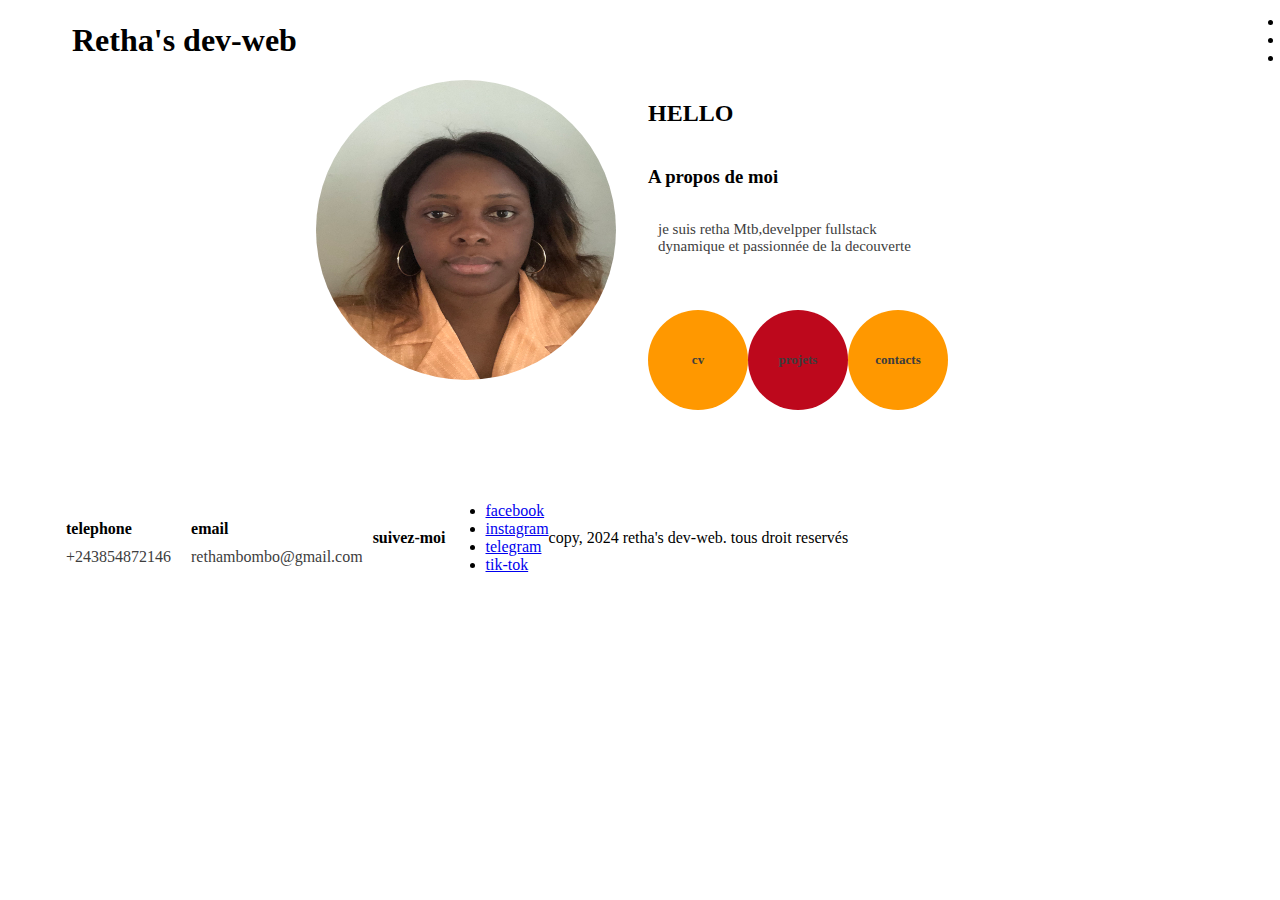
==== index.html @ 5062e1a8 "first commit" ====
<!DOCTYPE html>
<html lang="en">
<head>
    <meta charset="UTF-8">
    <meta name="viewport" content="width=hh, initial-scale=1.0">
    <title>portfolio</title>
    <link rel="stylesheet" href="style.css">
</head>
<body>
   <header class="header">
     <nav class="nav">
      <h1>Retha's dev-web</h1>
         <div class="menu">
            <ul class="list">
               <li><a href="link">cv</a></li>
               <li><a href="link">projets</a></li>
               <li><a href="link">contacts</a></li>
            </ul>
         </div>
      </nav>
   </header>
   <main class="main">
      <div class="image">
        <img src="img/IMG_1065.JPG" alt="photo de profil">
      </div>
      <div class="text">
         <h2 id="titre"> HELLO</h2>
        <h3>A propos de moi</h3>
        <p>je suis retha Mtb,develpper fullstack <br>dynamique et passionnée de la decouverte</p>
        <ul class="cercle">
            <li><a href="cv.html">cv</a></li>
            <li><a href="projets.html">projets</a></li>
            <li><a href="contacts.html">contacts</a></li>
        </ul>
      </div>
   </main>
   <footer class="footer">
      <nav class="nav">
         <div class="tel all">
             <p><strong>telephone</strong></p>
             <a href="tel: +243854872146">+243854872146</a>
         </div>
         <div class="email all">
            <p><strong>email</strong></p>
            <a href="email:rethambombo@gmail.com">rethambombo@gmail.com</a>
         </div>
         <div class="link">
            <p><strong>suivez-moi</strong></p>
         </div>
         <div class="link">
            <ul>
               <li><a href="#">facebook</a></li>
               <li><a href="#">instagram</a></li>
               <li><a href="#">telegram</a></li>
               <li><a href="#">tik-tok</a></li>
            </ul>
         </div>
         <div class="copyright">
            <p>copy, 2024 retha's dev-web. tous droit reservés</p>
         </div>
      </nav>
   </footer>
</body>
</html>
---- style.css ----
@media only screen and(min-width:768px) and (max-width:1024px){
    body{
        font-size: 18px;
        display: flex;
        align-items: center;
        flex-direction: column;
        min-height: 90vh;
        font-family: Verdana, Geneva, Tahoma, sans-serif;
    }
    nav{
        display: flex;
        align-items: center;
        justify-content: space-between;
        height: 40px;
    }
    header{
        width: 100px;
        padding-left:0 ;
        padding-right: 0;
    }
}   
.body{
    display: flex;
    align-items: center;
    flex-direction: column;
    min-height: 100vh;
    font-family: Verdana, Geneva, Tahoma, sans-serif;
}
nav{
    display: flex;
    align-items: center;
    justify-content: space-between;
    height: 64px;
}
.header{
    width: 100%;
    padding-left: 64px;
    padding-right: 64px;
}
.h1{
    color: #3d3d3d;
    align-items: center;
    font-size: 18px;
    font-weight: 600;
}
.link{
    display: flex;
    align-items: center;
    gap: 20px;
    list-style: none;
    text-decoration: none;
}
.list{
    justify-content: space-between;
}
.main{
    display: flex;
    width: 100%;
    justify-content: center;
    padding: 8rem  18rem;
}
.main.image{
    display: flex;
}
.image img{
    width: 300px;
    height: 300px;
    border-radius: 50%;
}
.main{
    padding: 8px;
}
.main .text{
    display: flex;
    flex-direction: column;
    padding: 0 2rem;
}
.text #titre h2{
    font-size: 35px;
    align-items: center;
}
. text h3{
    font-size: 18px;
    font-weight: 600;
    margin: 10px;
    color: #3d3d3d;
}
.text p{
    font-size: 15px;
    font-weight: 300;
    margin-left: 10px;
    color: #3d3d3d;
}
.text .cercle{
    display: flex;
    padding: 1.5rem 0;
}
.cercle li{
    display: flex;
    align-items: center;
    background: #ff9800;
    justify-content: center;
    width: 100px;
    height: 100px;
}
.cercle li{
    justify-content: center;
    align-items: center;
    border-radius: 50%;
    border:2px solid #3d3d3d
    margin: right 35px;
}
.cercle li:nth-child(2){
    background: #bd081c;
}
.cercle li a:nth-child(3){
    background: #00Aff0;
}
.cercle li a{
    text-decoration: none;
    color: #3d3d3d;
    font-size: 13px;
    font-weight: 600;
}
.footer{
    display: flex;
    width: 100%;
    padding: 3rem;
}
.footer-nav{
    display: flex;
    width: 100%;
    justify-content: space-around;
    border-top: 1px solid #3d3d3d;
    padding: 1rem;
}
.footer .all{
    display: block;
}
.all p{
    margin:10px
}
.all a{
    margin: 10px;
    text-decoration: none;
    color: #3d3d3d;
}
.reseaux{
    display: block;
}
.reseaux{
    display: flex;
    justify-content: center;
    padding: 1rem 0;
}
.reseaux a{
    color: #3d3d3d;
    margin-right: 10px;
}
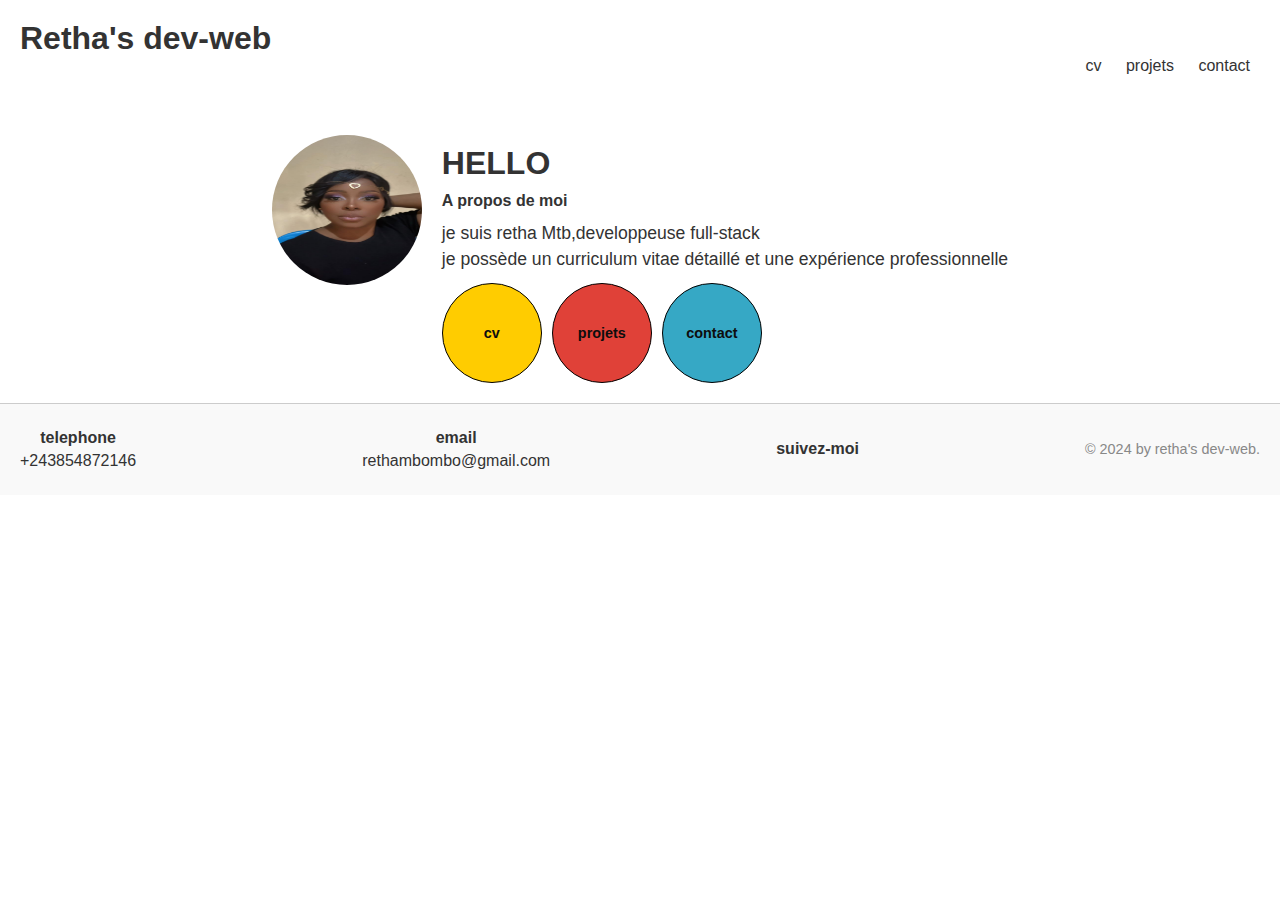
==== commit e1166cda: "responsive" ====
--- a/index.html
+++ b/index.html
@@ -2,63 +2,56 @@
 <html lang="en">
 <head>
     <meta charset="UTF-8">
-    <meta name="viewport" content="width=hh, initial-scale=1.0">
+    <meta name="viewport" content="width=device-width, initial-scale=1.0">
+    <link rel="stylesheet" href="https://cdnjs.cloudflare.com/ajax/libs/font-awesome/6.6.0/css/all.min.css" integrity="sha512-Kc323vGBEqzTmouAECnVceyQqyqdsSiqLQISBL29aUW4U/M7pSPA/gEUZQqv1cwx4OnYxTxve5UMg5GT6L4JJg==" crossorigin="anonymous" referrerpolicy="no-referrer" />
     <title>portfolio</title>
     <link rel="stylesheet" href="style.css">
 </head>
 <body>
-   <header class="header">
+   <header>
+     <h1>Retha's dev-web</h1>
      <nav class="nav">
-      <h1>Retha's dev-web</h1>
-         <div class="menu">
-            <ul class="list">
-               <li><a href="link">cv</a></li>
-               <li><a href="link">projets</a></li>
-               <li><a href="link">contacts</a></li>
-            </ul>
-         </div>
+         <a href="cv.html">cv</a>
+         <a href="projets.html">projets</a>
+         <a href="contact.html">contact</a>
       </nav>
    </header>
-   <main class="main">
-      <div class="image">
-        <img src="img/IMG_1065.JPG" alt="photo de profil">
+   <main>
+    <section class="intro">
+        <img src="assets27/TFNF7959.JPG" alt="photo de profil"  class="profile-pic">
+      <div class="intro-content">
+         <h2> HELLO</h2>
+        <h3>A propos de moi</h3>
+        <p class="about">je suis retha Mtb,developpeuse full-stack <br>je possède un curriculum vitae détaillé et une expérience professionnelle</p>
+        <div class="buttons">
+            <a href="cv.html"  class="button cv">cv</a>
+            <a href="projets.html"  class="button projects">projets</a>
+            <a href="contacts.html"  class="button contact">contact</a>
+         </div>
       </div>
-      <div class="text">
-         <h2 id="titre"> HELLO</h2>
-        <h3>A propos de moi</h3>
-        <p>je suis retha Mtb,develpper fullstack <br>dynamique et passionnée de la decouverte</p>
-        <ul class="cercle">
-            <li><a href="cv.html">cv</a></li>
-            <li><a href="projets.html">projets</a></li>
-            <li><a href="contacts.html">contacts</a></li>
-        </ul>
+    </section>
+   </main>
+   <footer>
+      <div class="contact-info">
+      <p><strong>telephone</strong></p>
+      <p>+243854872146</p>
       </div>
-   </main>
-   <footer class="footer">
-      <nav class="nav">
-         <div class="tel all">
-             <p><strong>telephone</strong></p>
-             <a href="tel: +243854872146">+243854872146</a>
-         </div>
-         <div class="email all">
-            <p><strong>email</strong></p>
-            <a href="email:rethambombo@gmail.com">rethambombo@gmail.com</a>
-         </div>
-         <div class="link">
-            <p><strong>suivez-moi</strong></p>
-         </div>
-         <div class="link">
-            <ul>
-               <li><a href="#">facebook</a></li>
-               <li><a href="#">instagram</a></li>
-               <li><a href="#">telegram</a></li>
-               <li><a href="#">tik-tok</a></li>
-            </ul>
-         </div>
-         <div class="copyright">
-            <p>copy, 2024 retha's dev-web. tous droit reservés</p>
-         </div>
-      </nav>
+      <div class="contact-info">
+      <p><strong>email</strong></p>
+      <p>rethambombo@gmail.com</p>
+      </div>
+       <div class="contact-info">
+         <p><strong>suivez-moi</strong></p>
+            <p>
+               <a href="#"><i class="fa-brands fa-facebook"></i></a>
+               <a href=""><i class="fa-brands fa-instagram"></i></a>
+               <a href=""><i class="fa-brands fa-telegram"></i></a>
+               <a href=""><i class="fa-brands fa-tiktok"></i></a>
+            </p>
+       </div>
+      <div class="copyright">
+        &copy; 2024 by retha's dev-web.
+      </div>
    </footer>
 </body>
 </html>--- a/style.css
+++ b/style.css
@@ -1,159 +1,209 @@
-@media only screen and(min-width:768px) and (max-width:1024px){
-    body{
-        font-size: 18px;
-        display: flex;
-        align-items: center;
-        flex-direction: column;
-        min-height: 90vh;
-        font-family: Verdana, Geneva, Tahoma, sans-serif;
-    }
-    nav{
-        display: flex;
-        align-items: center;
-        justify-content: space-between;
-        height: 40px;
-    }
-    header{
-        width: 100px;
-        padding-left:0 ;
-        padding-right: 0;
-    }
-}   
-.body{
-    display: flex;
+*{
+    margin : 0;
+    padding: 0;
+    box-sizing: border-box;
+}
+body{
+    font-family: Verdana, Geneva, Tahoma, sans-serif;
+    color:#333;
+}
+ header{
+    text-align: right;
+    padding: 20px;
+}
+nav a{
+    margin:0 10px;
+    text-decoration: none;
+    color: #333;
+}
+h1{
+    font-size: 2em;
+    text-align: left;
+}
+/*fin de la partie header*/
+/* la partie main*/
+main{
+    display: flex;
+    flex-direction: column;
     align-items: center;
+    padding: 20px;
+}
+.intro{
+    display: flex;
+    align-items: center;
+    max-width: 800px;
+    margin: 0 auto;
+    text-align: left;
+    gap:20px;
+    padding-top: 20px; /* pour ajuster l'espace vertical*/
+}
+.profile-pic{
+    width: 150px;
+    height: 150px;
+    border-radius: 50%;
+    flex-shrink: 0; /*empeche l'image de se redimensionner*/
+    align-self: flex-start; /*pour aligner le haut de la photo avec le texte*/
+}
+.intro-content{
+    display: flex;
     flex-direction: column;
-    min-height: 100vh;
-    font-family: Verdana, Geneva, Tahoma, sans-serif;
-}
-nav{
+    gap: 10px;
+    justify-content: center; /*pour centrer le texte verticalement*/
+}
+h3{
+    font-size: 16px;
+    margin: 0;
+}
+h2{
+    font-size: 2em;
+    margin-top: 10px;
+}
+.about{
+    font-size: 1.1em;
+    line-height: 1.5;
+}
+.buttons{
+    display: flex;
+    gap:10px;
+}
+.button{
+    width: 100px; /*taille du cercle*/
+    height: 100px; /*taile du texte*/
     display: flex;
     align-items: center;
-    justify-content: space-between;
-    height: 64px;
-}
-.header{
+    justify-content: center;
+    border-radius: 100%;/*rend le bouton circulaire*/
+    border:  1px solid #000; /*contour noir*/
+    color: hwb(0 5% 95%); /*couleur du texte*/
+    text-decoration: none;
+    font-size: 0.9em;/*taille du texte*/
+    font-weight: bold;
+    text-align: center;/*centre le texte*/
+}
+.cv{
+    background-color: #ffcc00;
+}
+.projects{
+    background-color: #e04138;
+}
+.contact{
+    background-color: #36a8c5;
+    
+}
+#projets{
+    margin-bottom: 40px;
+}
+.projects-grid{
+    display: grid;
+    grid-template-columns: repeat(auto-fit, minmax(250px, 1fr));
+    gap:20px;
+}
+.project-grid{
+    background-color: #f4f4f4;
+    padding: 20px;
+    border-radius: 8px;
+    text-align: center;
+    box-shadow: 0px 4px 6px rgba(0,0,0,0.1);
+}
+.contact-form{
+    width: 60%;
+    margin: 20px auto;
+}
+.contact-form form{
+    display: grid;
+    grid-template-columns: 1fr 1fr;
+    gap: 15px;
+}
+.contact-form label{
+    display: block;
+    font-weight: bold;
+    margin-bottom: 5px;
+    font-size: 0.9em;
+}
+.contact-form input[type="text"]
+.contact-form input[type="email"]
+.contact-form textarea {
     width: 100%;
-    padding-left: 64px;
-    padding-right: 64px;
-}
-.h1{
-    color: #3d3d3d;
-    align-items: center;
-    font-size: 18px;
-    font-weight: 600;
-}
-.link{
-    display: flex;
-    align-items: center;
-    gap: 20px;
-    list-style: none;
-    text-decoration: none;
-}
-.list{
-    justify-content: space-between;
-}
-.main{
-    display: flex;
-    width: 100%;
-    justify-content: center;
-    padding: 8rem  18rem;
-}
-.main.image{
-    display: flex;
-}
-.image img{
-    width: 300px;
-    height: 300px;
+    padding: 10px;
+    border: 1px solid #ccc;
+    border-radius: 5px;
+    font-size: 1em;
+}
+.contact-form textarea{
+    grid-column: span 2;
+    resize: vertical;
+    height: 100px;
+}
+.contact-form .send-button{
+    grid-column: span 2;
+    padding: 10px 20px;
+    background-color: #ffcc00;
+    color: black;
+    font-size: 1em;
+    font-weight: bold;
+    border: none;
     border-radius: 50%;
-}
-.main{
-    padding: 8px;
-}
-.main .text{
-    display: flex;
-    flex-direction: column;
-    padding: 0 2rem;
-}
-.text #titre h2{
-    font-size: 35px;
-    align-items: center;
-}
-. text h3{
-    font-size: 18px;
-    font-weight: 600;
-    margin: 10px;
-    color: #3d3d3d;
-}
-.text p{
-    font-size: 15px;
-    font-weight: 300;
-    margin-left: 10px;
-    color: #3d3d3d;
-}
-.text .cercle{
-    display: flex;
-    padding: 1.5rem 0;
-}
-.cercle li{
-    display: flex;
-    align-items: center;
-    background: #ff9800;
-    justify-content: center;
+    cursor: pointer;
     width: 100px;
     height: 100px;
-}
-.cercle li{
-    justify-content: center;
-    align-items: center;
-    border-radius: 50%;
-    border:2px solid #3d3d3d
-    margin: right 35px;
-}
-.cercle li:nth-child(2){
-    background: #bd081c;
-}
-.cercle li a:nth-child(3){
-    background: #00Aff0;
-}
-.cercle li a{
-    text-decoration: none;
-    color: #3d3d3d;
-    font-size: 13px;
-    font-weight: 600;
-}
-.footer{
-    display: flex;
-    width: 100%;
-    padding: 3rem;
-}
-.footer-nav{
-    display: flex;
-    width: 100%;
-    justify-content: space-around;
-    border-top: 1px solid #3d3d3d;
-    padding: 1rem;
-}
-.footer .all{
-    display: block;
-}
-.all p{
-    margin:10px
-}
-.all a{
-    margin: 10px;
-    text-decoration: none;
-    color: #3d3d3d;
-}
-.reseaux{
-    display: block;
-}
-.reseaux{
-    display: flex;
-    justify-content: center;
-    padding: 1rem 0;
-}
-.reseaux a{
-    color: #3d3d3d;
-    margin-right: 10px;
+    text-align: center;
+}
+.contact-form .send-button:hover{
+    background-color: #e6b800;
+}
+.contact-form div{
+    display: flex;
+    flex-direction: column;
+}
+/*partie footer*/
+footer{
+    display: flex;
+    justify-content: space-between;/*espace égal entre les éléments*/
+    align-items: center;/* aligner les éléments verticalement*/
+    padding: 20px;
+    background-color: #f9f9f9;
+    border-top: 1px solid #ccc;/*ligne de séparation en haut du footer*/
+}
+.contact-info{
+    text-align: center; /*centre le texte à l'intérieur de chaque bloc*/
+}
+.contact-info p{
+    margin:5px 0;/*espace entre les lignes de texte*/
+}
+.copyright{
+    text-align: right;
+    font-size: 0.9em;
+    color:#888; /*couleur du texte*/
+}
+/*responsive*/
+@media (max-width: 768px) {
+    header{
+        flex-direction: column;
+        text-align: center;
+    }
+    nav a{ 
+        flex-direction: column;
+        gap:10px;
+    }
+    .project-grid{
+        grid-template-columns: 1fr;
+    }
+    .contact-form{
+        width: 100%;
+        padding:0 20px
+    }
+}
+@media(max-width:480px){
+    header{
+        font-size: 1.2em;
+    }
+    nav a{
+        font-size: 0.9em;
+    }
+    .project-grid{
+        padding:15px;
+    }
+    .send-button{
+        padding: 8px 16px;
+    }
 }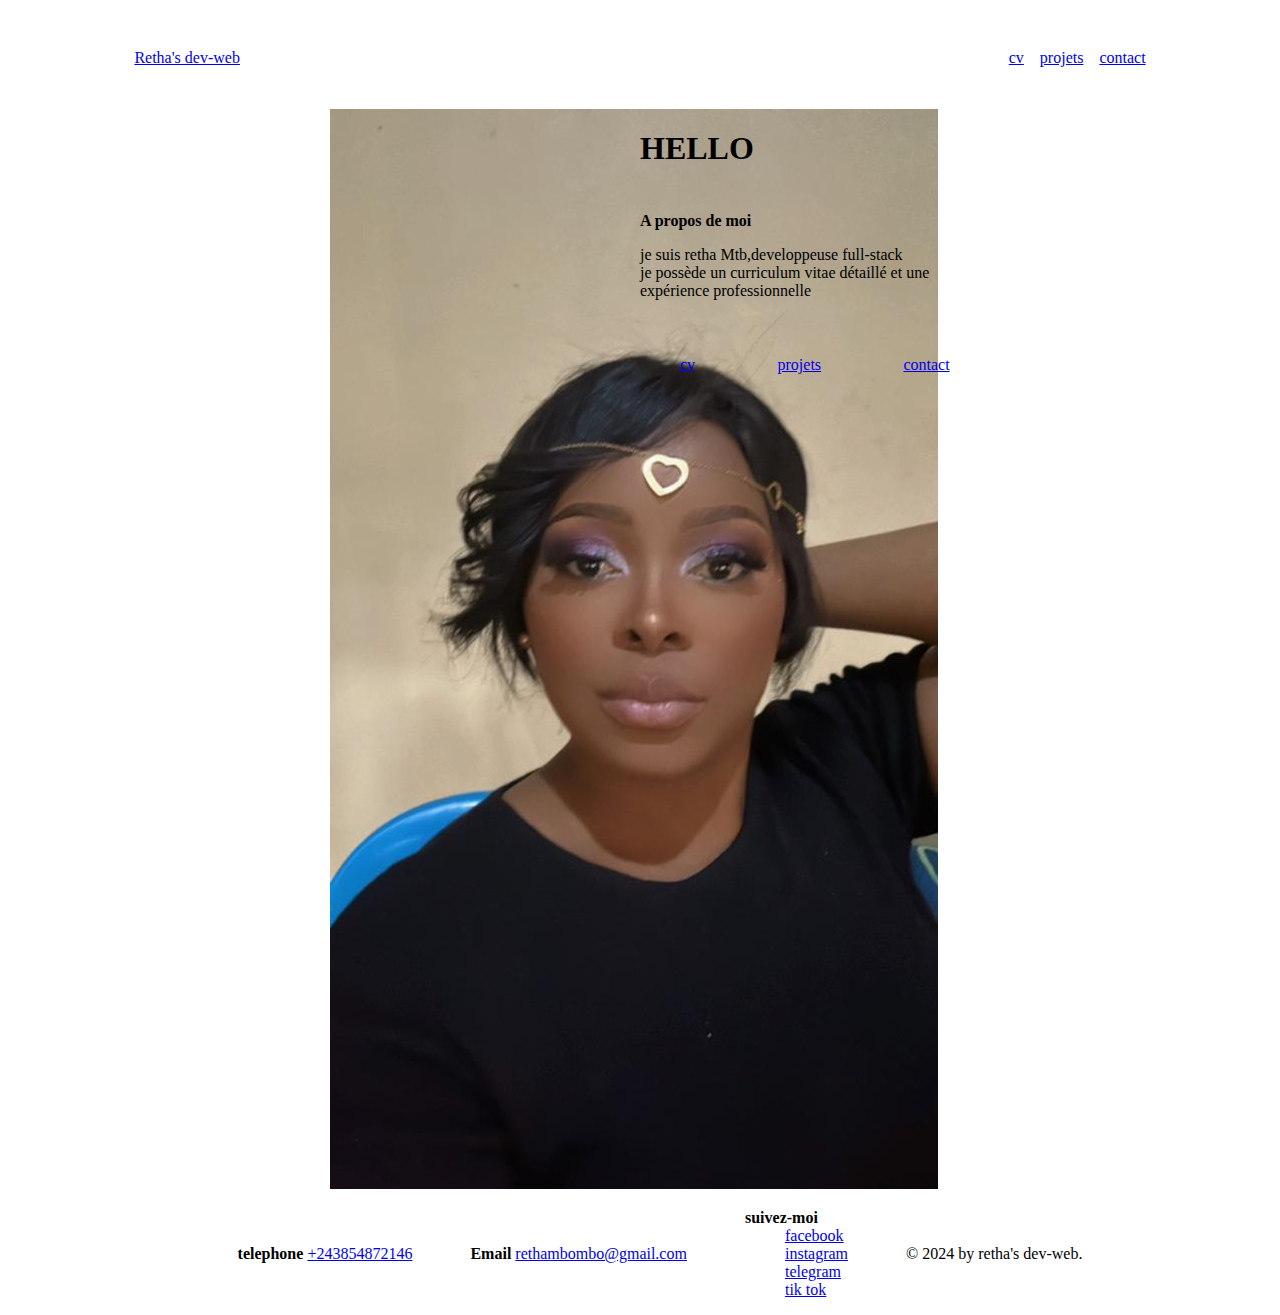
==== commit fef807f5: "nouvelle structure html et css" ====
--- a/index.html
+++ b/index.html
@@ -9,49 +9,51 @@
 </head>
 <body>
    <header>
-     <h1>Retha's dev-web</h1>
-     <nav class="nav">
-         <a href="cv.html">cv</a>
-         <a href="projets.html">projets</a>
-         <a href="contact.html">contact</a>
+     <nav class="navigation">
+        <div class="navigation__logo"><a href="#">Retha's dev-web</a></div>
+         <ul class="navigation__anchor-list">
+            <li class="navigation__anchor-list__anchor-list__anchor--border-right"><a href="cv.html">cv</a></li>
+            <li class="navigation__anchor-list__anchor-list__anchor--border-right"><a href="projets.html">projets</a></li>
+            <li class="navigation__anchor-list__anchor-list__anchor"><a href="contact.html">contact</a></li>
+         </ul>
       </nav>
    </header>
-   <main>
-    <section class="intro">
-        <img src="assets27/TFNF7959.JPG" alt="photo de profil"  class="profile-pic">
-      <div class="intro-content">
-         <h2> HELLO</h2>
-        <h3>A propos de moi</h3>
-        <p class="about">je suis retha Mtb,developpeuse full-stack <br>je possède un curriculum vitae détaillé et une expérience professionnelle</p>
-        <div class="buttons">
-            <a href="cv.html"  class="button cv">cv</a>
-            <a href="projets.html"  class="button projects">projets</a>
-            <a href="contacts.html"  class="button contact">contact</a>
+   <main class="main-section-padding-horizontal">
+    <section class="description">
+      <div class="description__profile">
+        <img src="assets27/TFNF7959.JPG" alt="photo de profile"  srcset="">
+        </div>
+      <div class="description__details">
+         <h1 class="description__details__title"> HELLO</h1>
+         <div class="description__details__resumer">
+              <strong>A propos de moi</strong>
+              <p class="about">je suis retha Mtb,developpeuse full-stack <br>je possède un curriculum vitae détaillé et une expérience professionnelle</p>
          </div>
+         <ul class="description__details__anchor-list">
+            <li class="description__details__anchor-list-anchor"><a href="cv.html">cv</a></li>
+            <li class="description__details__anchor-list-anchor"><a href="projets.html">projets</a></li>
+            <li class="description__details__anchor-list-anchor"><a href="contacts.html">contact</a></li>
+         </ul>
       </div>
     </section>
    </main>
-   <footer>
-      <div class="contact-info">
-      <p><strong>telephone</strong></p>
-      <p>+243854872146</p>
-      </div>
-      <div class="contact-info">
-      <p><strong>email</strong></p>
-      <p>rethambombo@gmail.com</p>
-      </div>
-       <div class="contact-info">
-         <p><strong>suivez-moi</strong></p>
-            <p>
-               <a href="#"><i class="fa-brands fa-facebook"></i></a>
-               <a href=""><i class="fa-brands fa-instagram"></i></a>
-               <a href=""><i class="fa-brands fa-telegram"></i></a>
-               <a href=""><i class="fa-brands fa-tiktok"></i></a>
-            </p>
-       </div>
-      <div class="copyright">
+   <footer class="main-section-padding-horizontal">
+      <ul class="footer-section-padding-horizontal-list">
+        <li class="footer-section-padding-horizontal-list-anchor"><strong>telephone</strong>
+            <a href="tel:+243854872146">+243854872146</a></li> 
+        <li class="footer-section-padding-horizontal-list-anchor"><strong>Email</strong>
+           <a href="mail:rethambombo@gmail.com">rethambombo@gmail.com</a></li>
+       <li class="footer-section-padding-horizontal-list-anchor"><strong>suivez-moi</strong>
+            <ul class="footer-list-anchor__anchor" >
+               <li class="footer-list-anchor__anchor"><a href="/">facebook</a></li>
+               <li class="footer-list-anchor__anchor"><a href="#">instagram</a></li>
+               <li class="footer-list-anchor__anchor"><a href="#">telegram</a></li>
+               <li class="footer-list-anchor__anchor"><a href="#">tik tok</a></li>
+            </ul>
+      <li class="copyright">
         &copy; 2024 by retha's dev-web.
-      </div>
+      </li>
+      </ul>
    </footer>
 </body>
 </html>--- a/style.css
+++ b/style.css
@@ -1,4 +1,80 @@
-*{
+body{
+    height:100vh;
+    display: flex;
+    flex-direction: column;
+    justify-content: space-between;
+}
+li{
+    list-style: none;
+}
+.navigation{
+    display: flex;
+    justify-content: space-between;
+    padding: 2% 10%;
+    align-items: center;
+}
+.navigation__anchor-list{
+    display: flex;
+    gap:1rem;
+    align-items: center;
+}
+.navigation__anchor-list__anchor--border-right{
+    border-right: 1px gray solid;
+}
+.description{
+    display: flex;
+    justify-content: center;
+    gap:5%;
+}
+.description__profile{
+    width: 30%;
+
+}
+
+.description__details{
+    display: flex;
+    flex-direction: column;
+    width: 35%;
+    gap: 1.5em;
+}
+.main-section-padding-horizontal{
+    padding: 0 15%;
+}
+.description__details__anchor-list{
+    display: flex;
+    justify-content: space-between;
+    align-items: center;
+}
+.footer-section-padding-horizontal-list{
+  display: flex;
+  justify-content: space-between;
+  align-items: center;
+}
+.footer-list-anchor{
+    display: flex;
+    gap:1rem;
+    align-items: center;
+}
+
+
+
+
+
+
+
+
+
+
+
+
+
+
+
+
+
+
+
+/*{
     margin : 0;
     padding: 0;
     box-sizing: border-box;
@@ -22,7 +98,7 @@
 }
 /*fin de la partie header*/
 /* la partie main*/
-main{
+/*main{
     display: flex;
     flex-direction: column;
     align-items: center;
@@ -36,20 +112,20 @@
     text-align: left;
     gap:20px;
     padding-top: 20px; /* pour ajuster l'espace vertical*/
-}
-.profile-pic{
+/*}
+/*.profile-pic{
     width: 150px;
     height: 150px;
     border-radius: 50%;
     flex-shrink: 0; /*empeche l'image de se redimensionner*/
-    align-self: flex-start; /*pour aligner le haut de la photo avec le texte*/
-}
-.intro-content{
+  /*  align-self: flex-start; /*pour aligner le haut de la photo avec le texte*/
+/*}
+/*.intro-content{
     display: flex;
     flex-direction: column;
     gap: 10px;
     justify-content: center; /*pour centrer le texte verticalement*/
-}
+/*}
 h3{
     font-size: 16px;
     margin: 0;
@@ -65,22 +141,22 @@
 .buttons{
     display: flex;
     gap:10px;
-}
-.button{
+}*/
+/*.button{
     width: 100px; /*taille du cercle*/
-    height: 100px; /*taile du texte*/
-    display: flex;
+  /*  height: 100px; /*taile du texte*/
+  /*  display: flex;
     align-items: center;
     justify-content: center;
     border-radius: 100%;/*rend le bouton circulaire*/
-    border:  1px solid #000; /*contour noir*/
-    color: hwb(0 5% 95%); /*couleur du texte*/
-    text-decoration: none;
-    font-size: 0.9em;/*taille du texte*/
-    font-weight: bold;
-    text-align: center;/*centre le texte*/
-}
-.cv{
+  /*  border:  1px solid #000; /*contour noir*/
+   /* color: hwb(0 5% 95%); /*couleur du texte*/
+ /*   text-decoration: none;
+  /**  font-size: 0.9em;/*taille du texte*/
+  /*  font-weight: bold;
+ /   text-align: center;/*centre le texte*/
+/*}**/
+/*.cv{
     background-color: #ffcc00;
 }
 .projects{
@@ -156,27 +232,27 @@
     flex-direction: column;
 }
 /*partie footer*/
-footer{
+/*footer{
     display: flex;
     justify-content: space-between;/*espace égal entre les éléments*/
-    align-items: center;/* aligner les éléments verticalement*/
-    padding: 20px;
-    background-color: #f9f9f9;
+   /* align-items: center;/* aligner les éléments verticalement*/
+  /*  padding: 20px;
+  /*  background-color: #f9f9f9;
     border-top: 1px solid #ccc;/*ligne de séparation en haut du footer*/
-}
+/*}
 .contact-info{
     text-align: center; /*centre le texte à l'intérieur de chaque bloc*/
-}
+/*}
 .contact-info p{
     margin:5px 0;/*espace entre les lignes de texte*/
-}
+/*}
 .copyright{
     text-align: right;
     font-size: 0.9em;
     color:#888; /*couleur du texte*/
-}
+/*}
 /*responsive*/
-@media (max-width: 768px) {
+/*@media (max-width: 768px) {
     header{
         flex-direction: column;
         text-align: center;
@@ -206,4 +282,4 @@
     .send-button{
         padding: 8px 16px;
     }
-}+}*/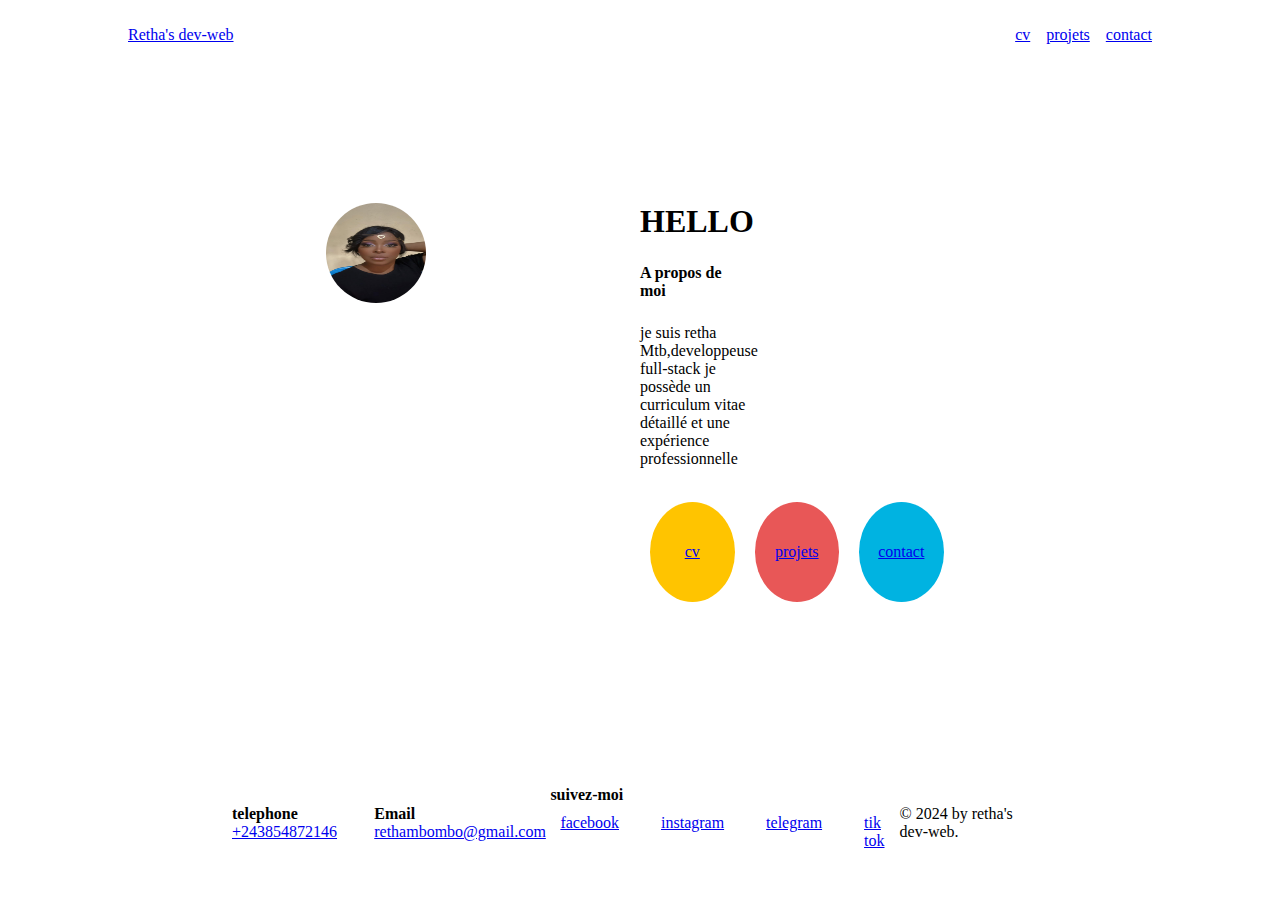
==== commit 34844c0c: "ajout du css" ====
--- a/index.html
+++ b/index.html
@@ -3,36 +3,35 @@
 <head>
     <meta charset="UTF-8">
     <meta name="viewport" content="width=device-width, initial-scale=1.0">
-    <link rel="stylesheet" href="https://cdnjs.cloudflare.com/ajax/libs/font-awesome/6.6.0/css/all.min.css" integrity="sha512-Kc323vGBEqzTmouAECnVceyQqyqdsSiqLQISBL29aUW4U/M7pSPA/gEUZQqv1cwx4OnYxTxve5UMg5GT6L4JJg==" crossorigin="anonymous" referrerpolicy="no-referrer" />
     <title>portfolio</title>
-    <link rel="stylesheet" href="style.css">
+    <link rel="stylesheet" href="./style.css">
 </head>
 <body>
    <header>
-     <nav class="navigation">
-        <div class="navigation__logo"><a href="#">Retha's dev-web</a></div>
-         <ul class="navigation__anchor-list">
-            <li class="navigation__anchor-list__anchor-list__anchor--border-right"><a href="cv.html">cv</a></li>
-            <li class="navigation__anchor-list__anchor-list__anchor--border-right"><a href="projets.html">projets</a></li>
-            <li class="navigation__anchor-list__anchor-list__anchor"><a href="contact.html">contact</a></li>
-         </ul>
-      </nav>
-   </header>
+      <nav class="navigation">
+         <div class="navigation__logo"><a href="#">Retha's dev-web</a></div>
+          <ul class="navigation__anchor-list">
+             <li class="navigation__anchor-list__anchor-list__anchor--border-right"><a href="cv.html">cv</a></li>
+             <li class="navigation__anchor-list__anchor-list__anchor--border-right"><a href="projets.html">projets</a></li>
+             <li class="navigation__anchor-list__anchor-list__anchor"><a href="contact.html">contact</a></li>
+          </ul>
+       </nav>
+    </header>
    <main class="main-section-padding-horizontal">
     <section class="description">
       <div class="description__profile">
-        <img src="assets27/TFNF7959.JPG" alt="photo de profile"  srcset="">
+        <img src="assets27/TFNF7959.JPG" alt="photo de profile"  class="profile">
         </div>
       <div class="description__details">
          <h1 class="description__details__title"> HELLO</h1>
-         <div class="description__details__resumer">
+         <div class="description__details">
               <strong>A propos de moi</strong>
-              <p class="about">je suis retha Mtb,developpeuse full-stack <br>je possède un curriculum vitae détaillé et une expérience professionnelle</p>
+              <p class="description__details-about">je suis retha Mtb,developpeuse full-stack je possède un curriculum vitae détaillé et une expérience professionnelle</p>
          </div>
          <ul class="description__details__anchor-list">
-            <li class="description__details__anchor-list-anchor"><a href="cv.html">cv</a></li>
-            <li class="description__details__anchor-list-anchor"><a href="projets.html">projets</a></li>
-            <li class="description__details__anchor-list-anchor"><a href="contacts.html">contact</a></li>
+            <li class="description__details__anchor-list-anchor-cv"><a href="cv.html">cv</a></li>
+            <li class="description__details__anchor-list-anchor-projets"><a href="projets.html">projets</a></li>
+            <li class="description__details__anchor-list-anchor-contact"><a href="contact.html">contact</a></li>
          </ul>
       </div>
     </section>
--- a/style.css
+++ b/style.css
@@ -1,3 +1,7 @@
+*{
+    padding: 0;
+    margin: 0;
+}
 body{
     height:100vh;
     display: flex;
@@ -28,14 +32,19 @@
 }
 .description__profile{
     width: 30%;
-
 }
-
+.profile{
+    width: 100px;
+    height: 100px;
+    border-radius: 50%;
+}
 .description__details{
     display: flex;
     flex-direction: column;
+    justify-content:flex-start;
     width: 35%;
     gap: 1.5em;
+
 }
 .main-section-padding-horizontal{
     padding: 0 15%;
@@ -45,15 +54,72 @@
     justify-content: space-between;
     align-items: center;
 }
+.main__details-title{
+    font-size: 16px;
+}
+.description__details-about{
+    font-size: ;
+}
+.main__details-list{
+    display: block;
+    align-items: center;
+    width: 40%;
+    margin: 10px;
+    padding: 10px;
+}
+.description__details__anchor-list-anchor-cv{
+    width: 100px;
+    height: 100px;
+    border-radius: 100%;
+    align-items: center;
+    display: flex;
+    text-decoration: none;
+    justify-content: center;
+    background-color: rgb(255,196,0);
+    margin: 10px;
+}
+.description__details__anchor-list-anchor-projets{
+    width: 100px;
+    height: 100px;
+    border-radius:100%;
+    align-items: center;
+    display: flex;
+    justify-content: center;
+    background-color: rgb(232,87,87);
+    margin:10px
+}
+.description__details__anchor-list-anchor-contact{
+    width: 100px;
+    height: 100px;
+    border-radius: 100%;
+    align-items: center;
+    display: flex;
+    justify-content: center;
+    background-color: rgb(0,179,225);
+    margin:10px;
+}
 .footer-section-padding-horizontal-list{
   display: flex;
   justify-content: space-between;
   align-items: center;
+  padding: 40px;
 }
 .footer-list-anchor{
     display: flex;
     gap:1rem;
     align-items: center;
+
+}
+.footer-list-anchor__anchor{
+    display: flex;
+    gap :2rem;
+    padding: 5px;
+    justify-content: space-between;
+}
+.copyright{
+    display: flex;
+    padding: 5px;
+    justify-content: space-between;
 }
 
 
@@ -74,212 +140,5 @@
 
 
 
-/*{
-    margin : 0;
-    padding: 0;
-    box-sizing: border-box;
-}
-body{
-    font-family: Verdana, Geneva, Tahoma, sans-serif;
-    color:#333;
-}
- header{
-    text-align: right;
-    padding: 20px;
-}
-nav a{
-    margin:0 10px;
-    text-decoration: none;
-    color: #333;
-}
-h1{
-    font-size: 2em;
-    text-align: left;
-}
-/*fin de la partie header*/
-/* la partie main*/
-/*main{
-    display: flex;
-    flex-direction: column;
-    align-items: center;
-    padding: 20px;
-}
-.intro{
-    display: flex;
-    align-items: center;
-    max-width: 800px;
-    margin: 0 auto;
-    text-align: left;
-    gap:20px;
-    padding-top: 20px; /* pour ajuster l'espace vertical*/
-/*}
-/*.profile-pic{
-    width: 150px;
-    height: 150px;
-    border-radius: 50%;
-    flex-shrink: 0; /*empeche l'image de se redimensionner*/
-  /*  align-self: flex-start; /*pour aligner le haut de la photo avec le texte*/
-/*}
-/*.intro-content{
-    display: flex;
-    flex-direction: column;
-    gap: 10px;
-    justify-content: center; /*pour centrer le texte verticalement*/
-/*}
-h3{
-    font-size: 16px;
-    margin: 0;
-}
-h2{
-    font-size: 2em;
-    margin-top: 10px;
-}
-.about{
-    font-size: 1.1em;
-    line-height: 1.5;
-}
-.buttons{
-    display: flex;
-    gap:10px;
-}*/
-/*.button{
-    width: 100px; /*taille du cercle*/
-  /*  height: 100px; /*taile du texte*/
-  /*  display: flex;
-    align-items: center;
-    justify-content: center;
-    border-radius: 100%;/*rend le bouton circulaire*/
-  /*  border:  1px solid #000; /*contour noir*/
-   /* color: hwb(0 5% 95%); /*couleur du texte*/
- /*   text-decoration: none;
-  /**  font-size: 0.9em;/*taille du texte*/
-  /*  font-weight: bold;
- /   text-align: center;/*centre le texte*/
-/*}**/
-/*.cv{
-    background-color: #ffcc00;
-}
-.projects{
-    background-color: #e04138;
-}
-.contact{
-    background-color: #36a8c5;
-    
-}
-#projets{
-    margin-bottom: 40px;
-}
-.projects-grid{
-    display: grid;
-    grid-template-columns: repeat(auto-fit, minmax(250px, 1fr));
-    gap:20px;
-}
-.project-grid{
-    background-color: #f4f4f4;
-    padding: 20px;
-    border-radius: 8px;
-    text-align: center;
-    box-shadow: 0px 4px 6px rgba(0,0,0,0.1);
-}
-.contact-form{
-    width: 60%;
-    margin: 20px auto;
-}
-.contact-form form{
-    display: grid;
-    grid-template-columns: 1fr 1fr;
-    gap: 15px;
-}
-.contact-form label{
-    display: block;
-    font-weight: bold;
-    margin-bottom: 5px;
-    font-size: 0.9em;
-}
-.contact-form input[type="text"]
-.contact-form input[type="email"]
-.contact-form textarea {
-    width: 100%;
-    padding: 10px;
-    border: 1px solid #ccc;
-    border-radius: 5px;
-    font-size: 1em;
-}
-.contact-form textarea{
-    grid-column: span 2;
-    resize: vertical;
-    height: 100px;
-}
-.contact-form .send-button{
-    grid-column: span 2;
-    padding: 10px 20px;
-    background-color: #ffcc00;
-    color: black;
-    font-size: 1em;
-    font-weight: bold;
-    border: none;
-    border-radius: 50%;
-    cursor: pointer;
-    width: 100px;
-    height: 100px;
-    text-align: center;
-}
-.contact-form .send-button:hover{
-    background-color: #e6b800;
-}
-.contact-form div{
-    display: flex;
-    flex-direction: column;
-}
-/*partie footer*/
-/*footer{
-    display: flex;
-    justify-content: space-between;/*espace égal entre les éléments*/
-   /* align-items: center;/* aligner les éléments verticalement*/
-  /*  padding: 20px;
-  /*  background-color: #f9f9f9;
-    border-top: 1px solid #ccc;/*ligne de séparation en haut du footer*/
-/*}
-.contact-info{
-    text-align: center; /*centre le texte à l'intérieur de chaque bloc*/
-/*}
-.contact-info p{
-    margin:5px 0;/*espace entre les lignes de texte*/
-/*}
-.copyright{
-    text-align: right;
-    font-size: 0.9em;
-    color:#888; /*couleur du texte*/
-/*}
-/*responsive*/
-/*@media (max-width: 768px) {
-    header{
-        flex-direction: column;
-        text-align: center;
-    }
-    nav a{ 
-        flex-direction: column;
-        gap:10px;
-    }
-    .project-grid{
-        grid-template-columns: 1fr;
-    }
-    .contact-form{
-        width: 100%;
-        padding:0 20px
-    }
-}
-@media(max-width:480px){
-    header{
-        font-size: 1.2em;
-    }
-    nav a{
-        font-size: 0.9em;
-    }
-    .project-grid{
-        padding:15px;
-    }
-    .send-button{
-        padding: 8px 16px;
-    }
-}*/+
+
